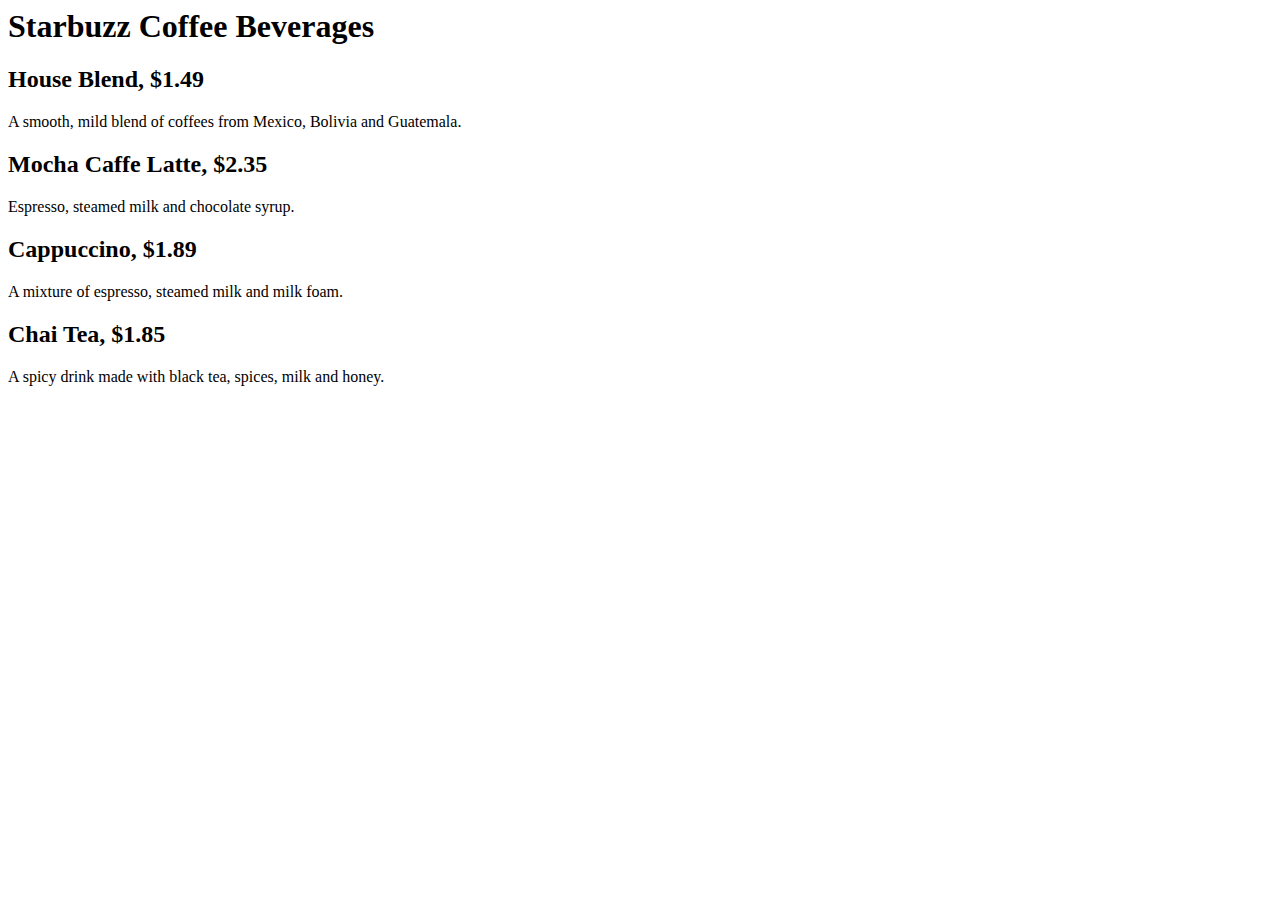
==== starbuzz/index.html @ 711c2e70 "Step2" ====
﻿<html>
<head>
    <title>Starbuzz Coffee</title>
</head>
<body>
    <h1>Starbuzz Coffee Beverages</h1>
    <h2>House Blend, $1.49</h2>
    <p>A smooth, mild blend of coffees from Mexico, Bolivia and Guatemala.</p>

    <h2>Mocha Caffe Latte, $2.35</h2>
    <p>Espresso, steamed milk and chocolate syrup.</p>

    <h2>Cappuccino, $1.89</h2>
    <p>A mixture of espresso, steamed milk and milk foam.</p>

    <h2>Chai Tea, $1.85</h2>
    <p>A spicy drink made with black tea, spices, milk and honey.</p>
</body>
</html>
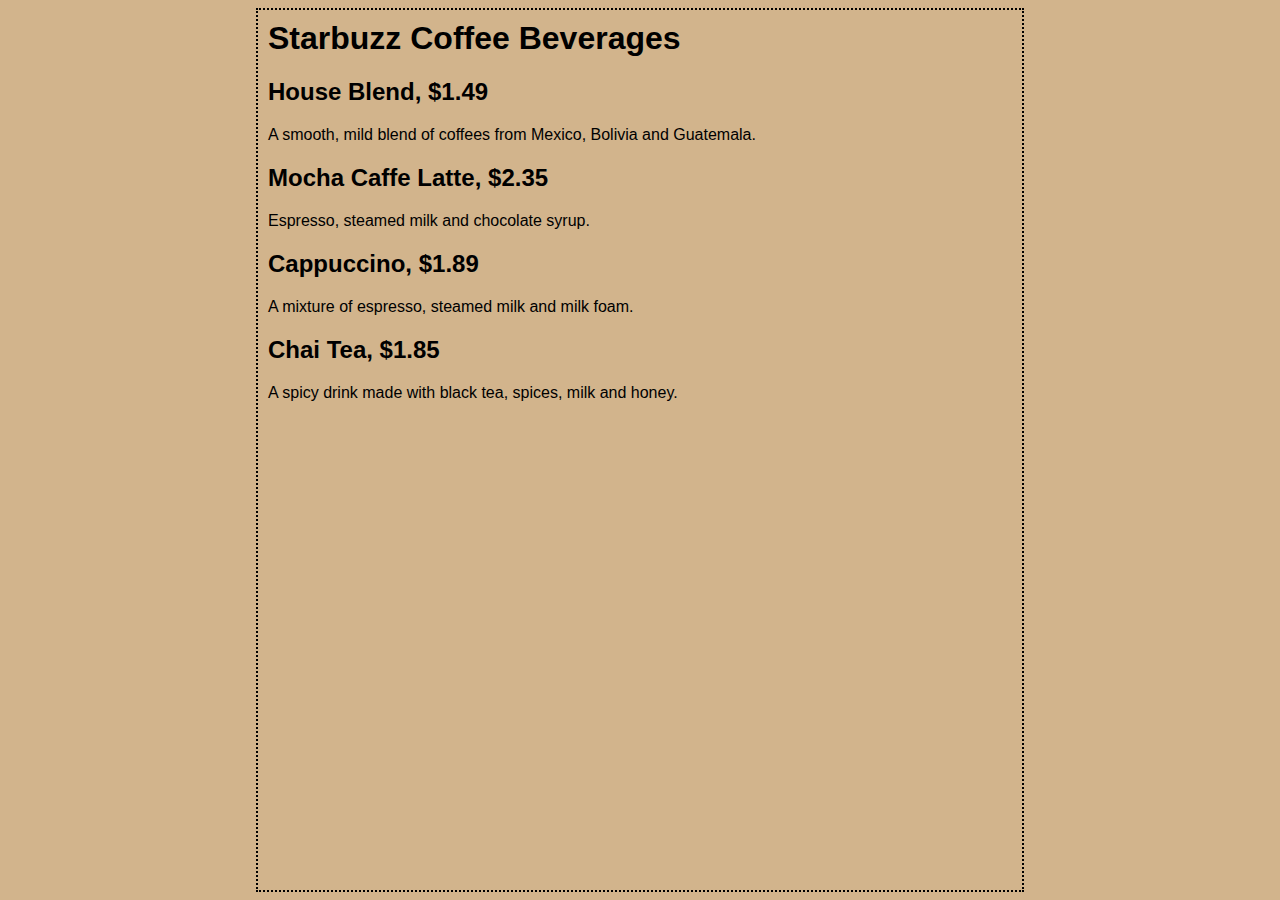
==== commit 0d3c06fb: "Step2-3" ====
--- a/starbuzz/index.html
+++ b/starbuzz/index.html
@@ -1,6 +1,16 @@
 ﻿<html>
 <head>
     <title>Starbuzz Coffee</title>
+    <style type="text/css">
+        body {
+            background-color: #d2b48c;
+            margin-left: 20%;
+            margin-right: 20%;
+            border: 2px dotted black;
+            padding: 10px 10px 10px 10px;
+            font-family: sans-serif;
+        }
+    </style>
 </head>
 <body>
     <h1>Starbuzz Coffee Beverages</h1>
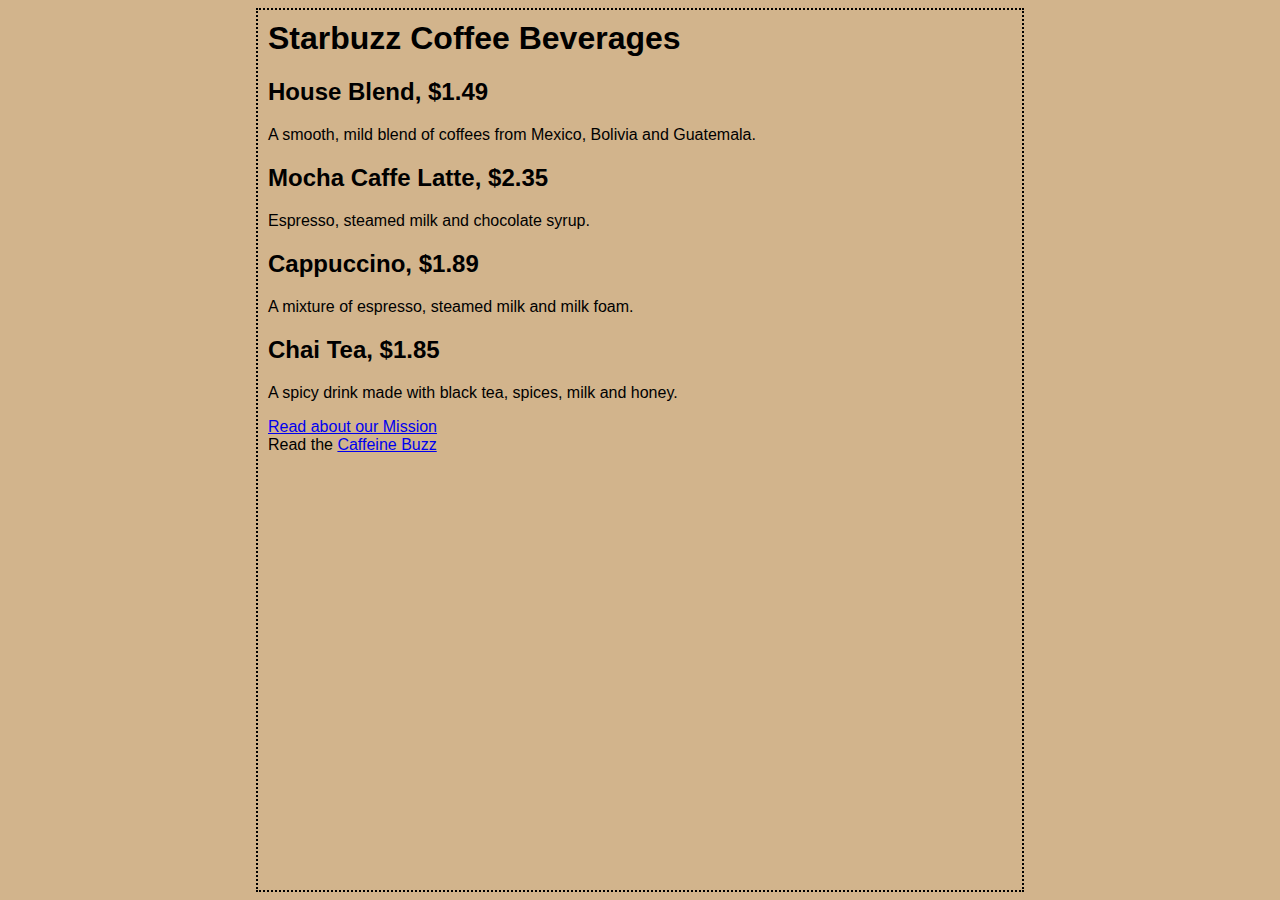
==== commit 24540893: "Step5" ====
--- a/starbuzz/index.html
+++ b/starbuzz/index.html
@@ -25,5 +25,9 @@
 
     <h2>Chai Tea, $1.85</h2>
     <p>A spicy drink made with black tea, spices, milk and honey.</p>
+    <p>
+        <a href="mission.html">Read about our Mission</a><br>
+        Read the <a href="http://wickedlysmart.com/buzz">Caffeine Buzz</a>
+    </p>
 </body>
 </html>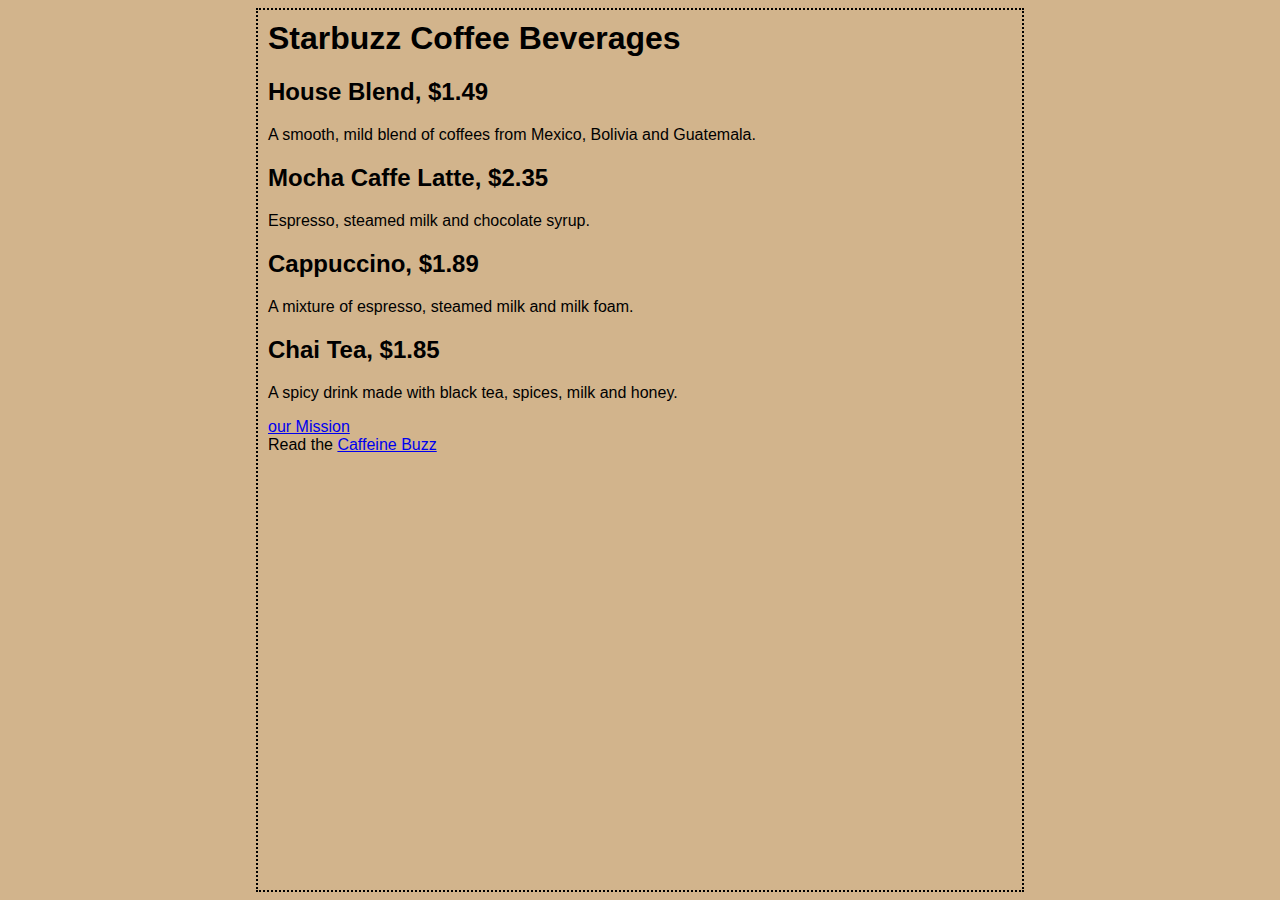
==== commit 28f4464e: "Step5-2" ====
--- a/starbuzz/index.html
+++ b/starbuzz/index.html
@@ -26,8 +26,10 @@
     <h2>Chai Tea, $1.85</h2>
     <p>A spicy drink made with black tea, spices, milk and honey.</p>
     <p>
-        <a href="mission.html">Read about our Mission</a><br>
-        Read the <a href="http://wickedlysmart.com/buzz">Caffeine Buzz</a>
+        <a href="mission.html" 
+        title="Read more about Starbuzz Coffee's important mission">our Mission</a><br>
+        Read the <a href="http://wickedlysmart.com/buzz"
+        title="Read all about caffeine on the Buzz">Caffeine Buzz</a>
     </p>
 </body>
 </html>